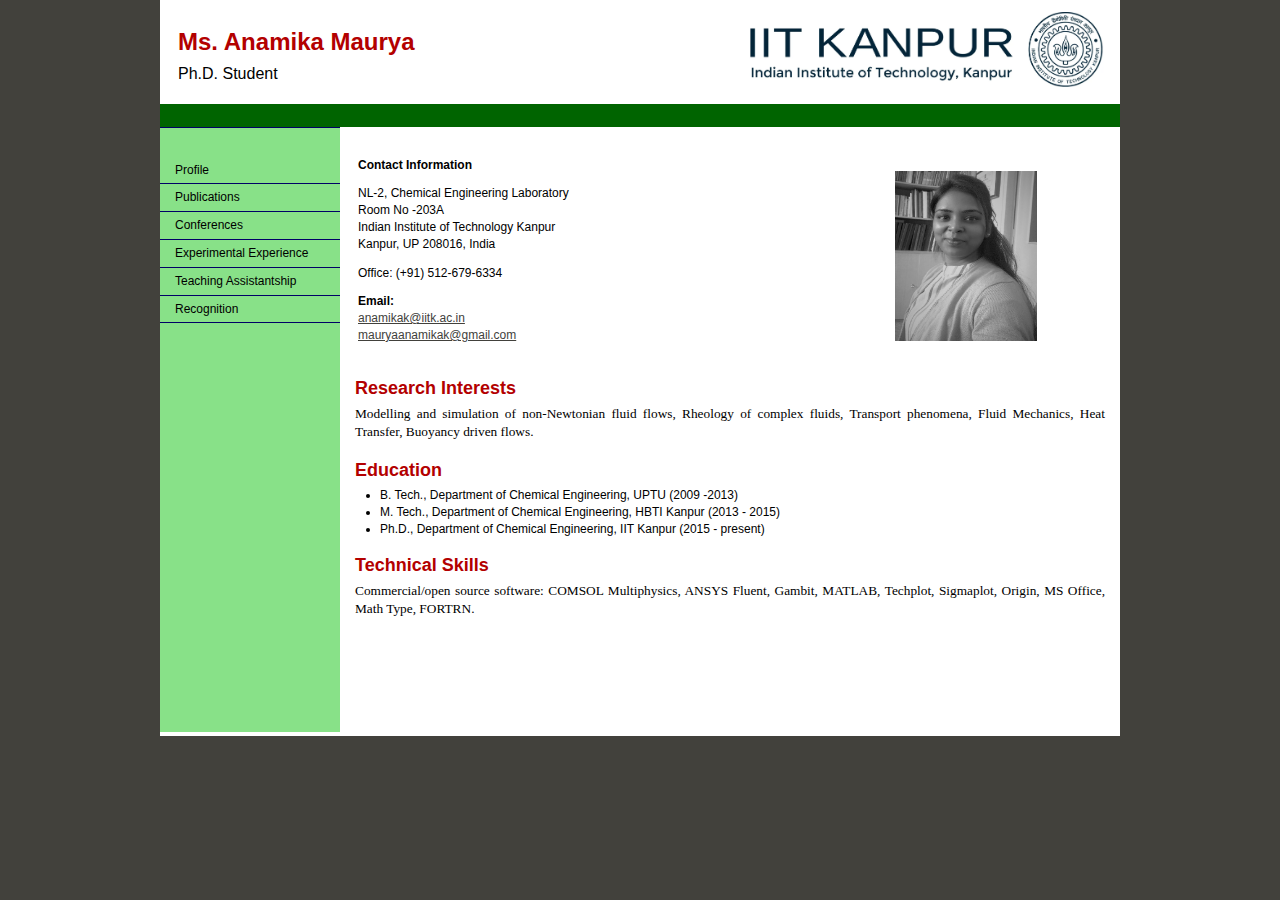
==== index.html @ 365219c0 "Added" ====
<!DOCTYPE html PUBLIC "-//W3C//DTD XHTML 1.0 Transitional//EN" "http://www.w3.org/TR/xhtml1/DTD/xhtml1-transitional.dtd">
<html xmlns="http://www.w3.org/1999/xhtml"><head>
<meta http-equiv="Content-Type" content="text/html; charset=UTF-8">
<title>Ms. Anamika Maurya</title>
<link rel="icon" href="index_files/favicon.ico" sizes="8x8" type="image/jpg">
<link href="index_files/anamika.css" rel="stylesheet" type="text/css">
<style type="text/css">
<!--
p.MsoNormal {
margin:0pt;
margin-bottom:.0001pt;
font-size:12.0pt;
font-family:Arial;
}
-->
</style>
<style type="text/css">
<!--
p.style1 {
margin-right:0pt;
margin-left:0pt;
font-size:12.0pt;
font-family:"Times New Roman";
}
-->
</style>
<style type="text/css">
<!--
-->
</style>
</head>

<body>

<div class="container">
  <table width="960" height="80" border="0">
      <tbody>
	  <tr>
        <td width="407" height="80">
		<br />
		<h2>Ms. Anamika Maurya </h2>
		<p>Ph.D. Student</p>
		</td>
        <td width="400" align="right"><img src="index_files/logo.png" alt=" " width="370" height="80"></td>
      </tr>
    </tbody>
</table>
  <div class="bg">&nbsp;</div>
   
  <div class="sidebar1">
    <ul class="nav">
      <p>&nbsp;</p>
     
      <li><a href="">Profile</a></li>
      <li><a href="publication.html">Publications</a></li>
      <li><a href="conferences.html">Conferences</a></li>
      <li><a href="ee.html">Experimental Experience</a></li>
      <li><a href="ta.html">Teaching Assistantship</a></li>
      <li><a href="recognition.html">Recognition</a></li>
</ul>
    
    <p>&nbsp;</p>
    <p>&nbsp;</p>
    <p>&nbsp;</p>
    <p>&nbsp;</p>
    <p>&nbsp;</p>
    <p>&nbsp;</p>
    <p>&nbsp;</p>
    <p>&nbsp;</p>
	<p>&nbsp;</p>
	<p>&nbsp;</p>
	
  </div>
  <div class="content">
    <br>
	
    <table width="700" border="0">
      <tbody><tr>
        <td width="407" height="62"><p><strong>Contact Information</strong><br>
			<p>NL-2, Chemical Engineering Laboratory<br />
			Room No -203A<br />
			Indian Institute of Technology Kanpur<br />
			Kanpur, UP 208016, India
			<p>Office: (+91) 512-679-6334
			<p><strong>Email:</strong><br />
			<a href="mailto:anamikak@iitk.ac.in">anamikak@iitk.ac.in</a><br />
			<a href="mailto:mauryaanamikak@gmail.com">mauryaanamikak@gmail.com</a>
        </td>
        <td width="283" align="right"><img src="index_files/profilepic.jpg" alt="Ms. Anamika Maurya" width="142" height="170"></td>
      </tr>
    </tbody></table>
	<br />
    <h2>Research Interests</h2>
	<p class="MsoNormal" style="margin-bottom:12.0pt;" align="justify"><span style="font-family:Verdana; font-size:10.0pt; ">Modelling and simulation of non-Newtonian fluid flows, Rheology of complex fluids, Transport phenomena, Fluid Mechanics, Heat Transfer, Buoyancy driven flows.</span></p>
    
	<h2>Education</h2>
    <ul>
      <li>B. Tech., Department of Chemical Engineering, UPTU (2009 -2013)</li>
      <li>M. Tech., Department of Chemical Engineering, HBTI Kanpur (2013 - 2015)</li>
      <li>Ph.D., Department of Chemical Engineering, IIT Kanpur (2015 - present)</li>
    </ul>
	
	<h2>Technical Skills</h2>
    <p class="MsoNormal" style="margin-bottom:12.0pt;" align="justify"><span style="font-family:Verdana; font-size:10.0pt; ">Commercial/open source software: COMSOL Multiphysics, ANSYS Fluent, Gambit, MATLAB, Techplot, Sigmaplot, Origin, MS Office, Math Type, FORTRN.</span></p>
	
	
	
    <!-- end .content --> <!-- end .container --></div>
  <div class="footer">
 
    <!-- end .footer --></div>
</div>


</body></html>
---- index_files/anamika.css ----
@charset "utf-8";
/* CSS Document */

body {
	font: 100%/1.4 Verdana, Arial, Helvetica, sans-serif;
	background: #42413C;
	margin: 0;
	padding: 0;
	color: #000;
}

/* ~~ Element/tag selectors ~~ */
ul, ol, dl { /* Due to variations between browsers, it's best practices to zero padding and margin on lists. For consistency, you can either specify the amounts you want here, or on the list items (LI, DT, DD) they contain. Remember that what you do here will cascade to the .nav list unless you write a more specific selector. */
	padding: 0;
	margin: 0;
}
h1, h3, h4, h5, h6 {
	margin-top: 0px;	 /* removing the top margin gets around an issue where margins can escape from their containing div. The remaining bottom margin will hold it away from any elements that follow. */
	margin-bottom: 1px;
	padding-right: 15px;
	padding-left: 15px;
	color:#b30000;	/* adding the padding to the sides of the elements within the divs, instead of the divs themselves, gets rid of any box model math. A nested div with side padding can also be used as an alternate method. */
}
h2 {
	margin-top: 0px;	 /* removing the top margin gets around an issue where margins can escape from their containing div. The remaining bottom margin will hold it away from any elements that follow. */
	margin-bottom: 4px;
	padding-right: 15px;
	padding-left: 15px;
	color:#b30000;	
}

p {
	margin-top: 0;	 
	padding-right: 15px;
	padding-left: 15px;
}
a img { /* this selector removes the default blue border displayed in some browsers around an image when it is surrounded by a link */
	border: none;
}

/* ~~ Styling for your site's links must remain in this order - including the group of selectors that create the hover effect. ~~ */
a:link {
	color: #42413C;
	text-decoration: underline; /* unless you style your links to look extremely unique, it's best to provide underlines for quick visual identification */
}
a:visited {
	color: #6E6C64;
	text-decoration: underline;
}
a:hover, a:active, a:focus { /* this group of selectors will give a keyboard navigator the same hover experience as the person using a mouse. */
	text-decoration: none;
}

/* ~~this fixed width container surrounds the other divs~~ */
.container {
	width: 960px;
	background: #FFF;
	margin: 0 auto; /* the auto value on the sides, coupled with the width, centers the layout */
}
.bg {
	background: #006400;
}


/* ~~ the header is not given a width. It will extend the full width of your layout. It contains an image placeholder that should be replaced with your own linked logo ~~ */
.header {
	background: #ffffff;
}

/* ~~ These are the columns for the layout. ~~ 

1) Padding is only placed on the top and/or bottom of the divs. The elements within these divs have padding on their sides. This saves you from any "box model math". Keep in mind, if you add any side padding or border to the div itself, it will be added to the width you define to create the *total* width. You may also choose to remove the padding on the element in the div and place a second div within it with no width and the padding necessary for your design. You may also choose to remove the padding on the element in the div and place a second div within it with no width and the padding necessary for your design.

2) No margin has been given to the columns since they are all floated. If you must add margin, avoid placing it on the side you're floating toward (for example: a right margin on a div set to float right). Many times, padding can be used instead. For divs where this rule must be broken, you should add a "display:inline" declaration to the div's rule to tame a bug where some versions of Internet Explorer double the margin.

3) Since classes can be used multiple times in a document (and an element can also have multiple classes applied), the columns have been assigned class names instead of IDs. For example, two sidebar divs could be stacked if necessary. These can very easily be changed to IDs if that's your preference, as long as you'll only be using them once per document.

4) If you prefer your nav on the right instead of the left, simply float these columns the opposite direction (all right instead of all left) and they'll render in reverse order. There's no need to move the divs around in the HTML source.
#EADCAE
*/
.sidebar1 {
	float: left;
	width: 180px;
	background: #88E188;
	padding-bottom: 10px;
}
.content {

	padding: 10px 0;
	width: 780px;
	float: left;
	font-family:Verdana, Geneva, sans-serif;
	font-size:12px;
}

/* ~~ This grouped selector gives the lists in the .content area space ~~ */
.content ul, .content ol { 
	padding: 0 15px 15px 40px; /* this padding mirrors the right padding in the headings and paragraph rule above. Padding was placed on the bottom for space between other elements on the lists and on the left to create the indention. These may be adjusted as you wish. */
}

/* ~~ The navigation list styles (can be removed if you choose to use a premade flyout menu like Spry) ~~ */
ul.nav {
	list-style: none; /* this removes the list marker */
	border-top: 1px solid #006; /* 666this creates the top border for the links - all others are placed using a bottom border on the LI */
	margin-bottom: 15px; /* this creates the space between the navigation on the content below */
	font-family:Verdana, Geneva, sans-serif;
	font-size:12px;
}
ul.nav li {
	border-bottom: 1px 
	solid #006; /* 666this creates the button separation */
}
ul.nav a, ul.nav a:visited { /* grouping these selectors makes sure that your links retain their button look even after being visited */
	padding: 5px 5px 5px 15px;
	display: block; /* this gives the link block properties causing it to fill the whole LI containing it. This causes the entire area to react to a mouse click. */
	width: 160px;  /*this width makes the entire button clickable for IE6. If you don't need to support IE6, it can be removed. Calculate the proper width by subtracting the padding on this link from the width of your sidebar container. #C6D580 */
	text-decoration: none;
	background: #88E188;
	color: black;
}
ul.nav a:hover, ul.nav a:active, ul.nav a:focus { /* #ADB96E  this changes the background and text color for both mouse and keyboard navigators */
	background: #b30000;
	color: #FFF;
}

/* ~~ The footer ~~ */
.footer {
	padding: 2px 0;
	background: #ffffff;
	position: relative;/* this gives IE6 hasLayout to properly clear */
	clear: both; /* this clear property forces the .container to understand where the columns end and contain them */
}

/* ~~ miscellaneous float/clear classes ~~ */
.fltrt {  /* this class can be used to float an element right in your page. The floated element must precede the element it should be next to on the page. */
	float: right;
	margin-left: 8px;
}
.fltlft { /* this class can be used to float an element left in your page. The floated element must precede the element it should be next to on the page. */
	float: left;
	margin-right: 8px;
}
.clearfloat { /* this class can be placed on a <br /> or empty div as the final element following the last floated div (within the #container) if the #footer is removed or taken out of the #container */
	clear:both;
	height:0;
	font-size: 1px;
	line-height: 0px;
}
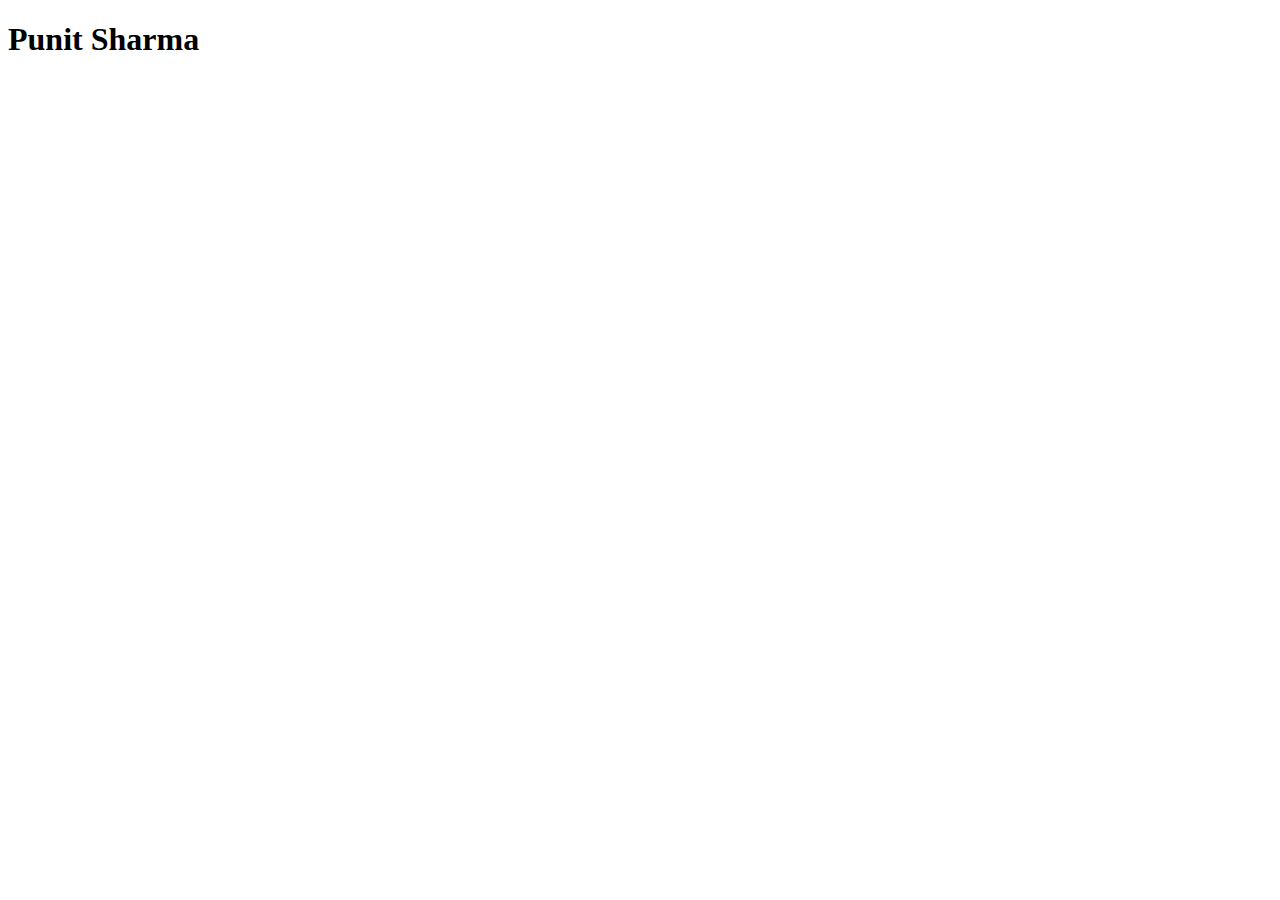
==== commit 6852419d: "Added" ====
--- a/index.html
+++ b/index.html
@@ -1,115 +1,10 @@
 <!DOCTYPE html PUBLIC "-//W3C//DTD XHTML 1.0 Transitional//EN" "http://www.w3.org/TR/xhtml1/DTD/xhtml1-transitional.dtd">
 <html xmlns="http://www.w3.org/1999/xhtml"><head>
 <meta http-equiv="Content-Type" content="text/html; charset=UTF-8">
-<title>Ms. Anamika Maurya</title>
-<link rel="icon" href="index_files/favicon.ico" sizes="8x8" type="image/jpg">
-<link href="index_files/anamika.css" rel="stylesheet" type="text/css">
-<style type="text/css">
-<!--
-p.MsoNormal {
-margin:0pt;
-margin-bottom:.0001pt;
-font-size:12.0pt;
-font-family:Arial;
-}
--->
-</style>
-<style type="text/css">
-<!--
-p.style1 {
-margin-right:0pt;
-margin-left:0pt;
-font-size:12.0pt;
-font-family:"Times New Roman";
-}
--->
-</style>
-<style type="text/css">
-<!--
--->
-</style>
+<title>Punit Sharma</title>
 </head>
 
 <body>
-
-<div class="container">
-  <table width="960" height="80" border="0">
-      <tbody>
-	  <tr>
-        <td width="407" height="80">
-		<br />
-		<h2>Ms. Anamika Maurya </h2>
-		<p>Ph.D. Student</p>
-		</td>
-        <td width="400" align="right"><img src="index_files/logo.png" alt=" " width="370" height="80"></td>
-      </tr>
-    </tbody>
-</table>
-  <div class="bg">&nbsp;</div>
-   
-  <div class="sidebar1">
-    <ul class="nav">
-      <p>&nbsp;</p>
-     
-      <li><a href="">Profile</a></li>
-      <li><a href="publication.html">Publications</a></li>
-      <li><a href="conferences.html">Conferences</a></li>
-      <li><a href="ee.html">Experimental Experience</a></li>
-      <li><a href="ta.html">Teaching Assistantship</a></li>
-      <li><a href="recognition.html">Recognition</a></li>
-</ul>
-    
-    <p>&nbsp;</p>
-    <p>&nbsp;</p>
-    <p>&nbsp;</p>
-    <p>&nbsp;</p>
-    <p>&nbsp;</p>
-    <p>&nbsp;</p>
-    <p>&nbsp;</p>
-    <p>&nbsp;</p>
-	<p>&nbsp;</p>
-	<p>&nbsp;</p>
-	
-  </div>
-  <div class="content">
-    <br>
-	
-    <table width="700" border="0">
-      <tbody><tr>
-        <td width="407" height="62"><p><strong>Contact Information</strong><br>
-			<p>NL-2, Chemical Engineering Laboratory<br />
-			Room No -203A<br />
-			Indian Institute of Technology Kanpur<br />
-			Kanpur, UP 208016, India
-			<p>Office: (+91) 512-679-6334
-			<p><strong>Email:</strong><br />
-			<a href="mailto:anamikak@iitk.ac.in">anamikak@iitk.ac.in</a><br />
-			<a href="mailto:mauryaanamikak@gmail.com">mauryaanamikak@gmail.com</a>
-        </td>
-        <td width="283" align="right"><img src="index_files/profilepic.jpg" alt="Ms. Anamika Maurya" width="142" height="170"></td>
-      </tr>
-    </tbody></table>
-	<br />
-    <h2>Research Interests</h2>
-	<p class="MsoNormal" style="margin-bottom:12.0pt;" align="justify"><span style="font-family:Verdana; font-size:10.0pt; ">Modelling and simulation of non-Newtonian fluid flows, Rheology of complex fluids, Transport phenomena, Fluid Mechanics, Heat Transfer, Buoyancy driven flows.</span></p>
-    
-	<h2>Education</h2>
-    <ul>
-      <li>B. Tech., Department of Chemical Engineering, UPTU (2009 -2013)</li>
-      <li>M. Tech., Department of Chemical Engineering, HBTI Kanpur (2013 - 2015)</li>
-      <li>Ph.D., Department of Chemical Engineering, IIT Kanpur (2015 - present)</li>
-    </ul>
-	
-	<h2>Technical Skills</h2>
-    <p class="MsoNormal" style="margin-bottom:12.0pt;" align="justify"><span style="font-family:Verdana; font-size:10.0pt; ">Commercial/open source software: COMSOL Multiphysics, ANSYS Fluent, Gambit, MATLAB, Techplot, Sigmaplot, Origin, MS Office, Math Type, FORTRN.</span></p>
-	
-	
-	
-    <!-- end .content --> <!-- end .container --></div>
-  <div class="footer">
- 
-    <!-- end .footer --></div>
-</div>
-
+<h1> Punit Sharma </h1>
 
 </body></html>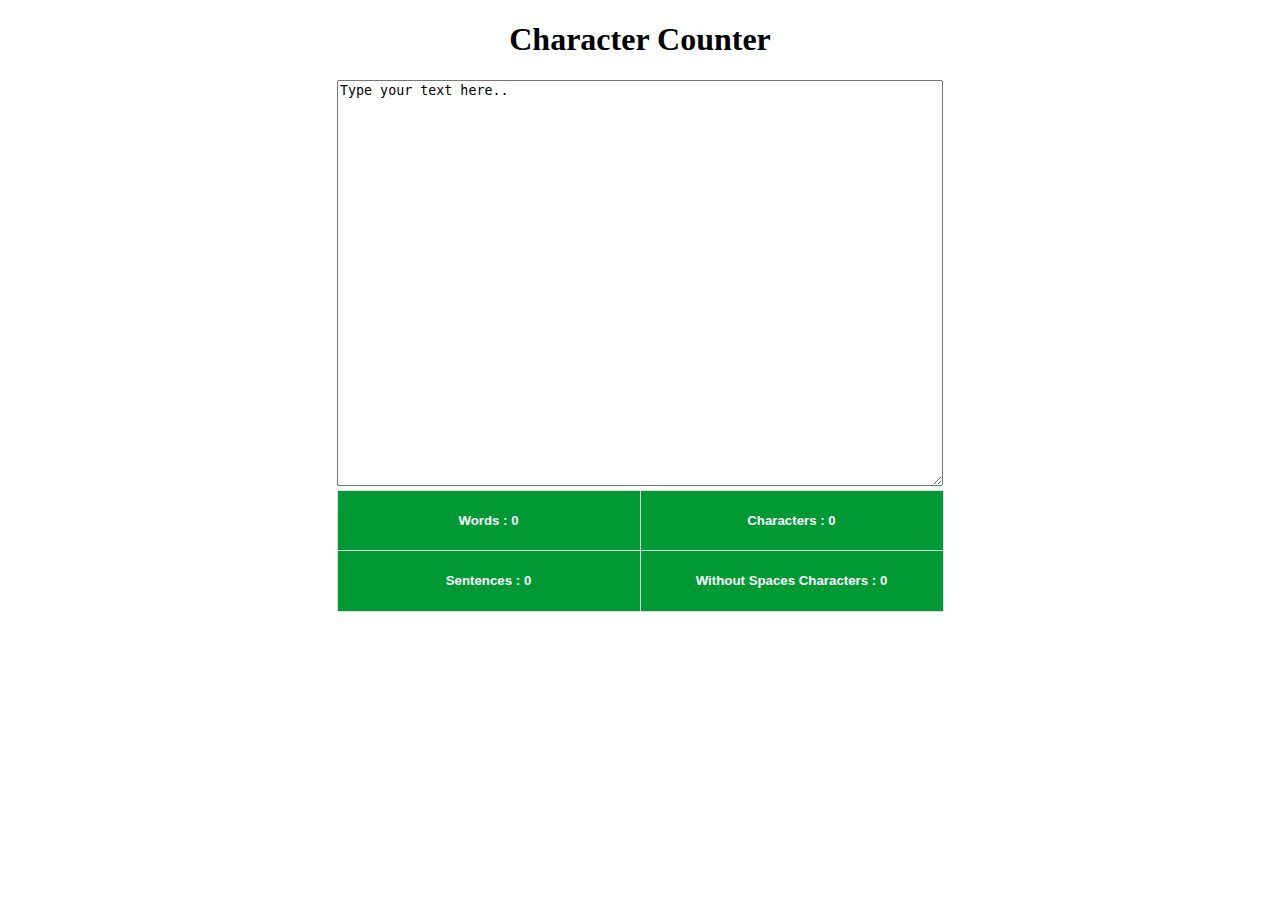
==== commit fc352098: "25-6-2020" ====
--- a/index.html
+++ b/index.html
@@ -1,10 +1,127 @@
-<!DOCTYPE html PUBLIC "-//W3C//DTD XHTML 1.0 Transitional//EN" "http://www.w3.org/TR/xhtml1/DTD/xhtml1-transitional.dtd">
-<html xmlns="http://www.w3.org/1999/xhtml"><head>
-<meta http-equiv="Content-Type" content="text/html; charset=UTF-8">
-<title>Punit Sharma</title>
+<!DOCTYPE html>
+<html>
+<head>
+<title>Character Count Word Count Online</title>
+
+<meta name="title" content="Character Count Word Count Online">
+<meta name="description" content="Character Counter is a free tool in your toolbox. It provides the facility of Character Count and Word Count Online.">
+<meta name="keywords" content="character count, character counter, character counter online, character count online, word count online, letter count, word count tool, word count characters, word count checker, word count in pages, word count on pages, word count website">
+<meta name="robots" content="index, follow">
+<meta http-equiv="Content-Type" content="text/html; charset=utf-8">
+<meta name="language" content="English">
+
+<style>
+table.center {
+  margin-left: auto;
+  margin-right: auto;
+}
+#tb {
+  font-family: "Trebuchet MS", Arial, Helvetica, sans-serif;
+  border-collapse: collapse;
+  width: 100%;
+  background-color: #009933;
+  color:white;
+}
+#tb td, #tb th {
+  border: 1px solid #ddd;
+  padding: 0px;
+}
+#tb tr:{}
+</style>
+<script type="text/javascript">
+	window.onload = function(){
+		 var txt = document.getElementById('textcontent');
+		 var showWordCount   = document.getElementById('countWord');
+		 var showCountLetter = document.getElementById('countLetter');
+		 var showCountSentences = document.getElementById('countSentences');
+		 var showCountSpace = document.getElementById('countSpace');
+		 
+		 function count_word( val ){
+			var wom = val.match(/\S+/g);
+			return {
+				words : wom ? wom.length : 0
+			};
+		}
+		
+		function count_char(str) {
+		 var letter_Count = 0;
+			 for (var position = 0; position < str.length; position++) 
+			 {
+				  letter_Count += 1;
+			 }
+		  return letter_Count;
+		}
+		
+		function count_char_without_space(str) {
+		 var letter_Count = 0;
+			 for (var position = 0; position < str.length; position++) 
+			 {
+				  if(str.charAt(position)!=' ')
+				  letter_Count += 1;
+			 }
+		  return letter_Count;
+		}
+		
+		function countSent(str) {
+			var senten = str.match(/[\w|\)][.?!](\s|$)/g);
+			return {
+				w : senten ? senten.length : 0
+			};
+		}
+		
+		txt.addEventListener('input', function(){
+		  var v = count_word( this.value );
+		  showWordCount.innerHTML = (
+			  "Words : "+ v.words
+		  );
+		}, false);
+		
+		txt.addEventListener('input', function(){
+		  var x = count_char( this.value );
+		  showCountLetter.innerHTML = (
+			  "Characters : "+ x
+		  );
+		}, false);
+		
+		txt.addEventListener('input', function(){
+		  var x = countSent( this.value );
+		  showCountSentences.innerHTML = (
+			  "Sentences : "+ x.w
+		  );
+		}, false);
+		
+		txt.addEventListener('input', function(){
+			var x = count_char_without_space( this.value );
+			showCountSpace.innerHTML = (
+			  "Without Spaces Characters : "+ x
+		  );
+		}, false);
+		
+	};
+</script>
 </head>
-
-<body>
-<h1> Punit Sharma </h1>
-
-</body></html>+<body >
+    <div style="text-align:center;">
+	<h1 style = "font-family:georgia,garamond,serif;">Character Counter</h1>
+       <textarea id="textcontent" style="width: 600px; height: 400px;">Type your text here..</textarea>
+	   <table align="center" style="width:607px;" id="tb">
+		   <tr>
+			   <td style="width:50%;">
+				<h5><div id="countWord">Words : 0</div></h5>
+			   </td>
+			   <td style="width:50%;">
+				<h5><div id="countLetter">Characters : 0</div></h5>
+			   </td>
+		   </tr>
+		    <tr>
+			   <td style="width:50%;">
+				<h5><div id="countSentences">Sentences : 0</div></h5>
+			   </td>
+			   <td style="width:50%;">
+				<h5><div id="countSpace">Without Spaces Characters : 0</div></h5>
+			   </td>
+		   </tr>
+	   </table>
+    </div>
+</body>
+</html>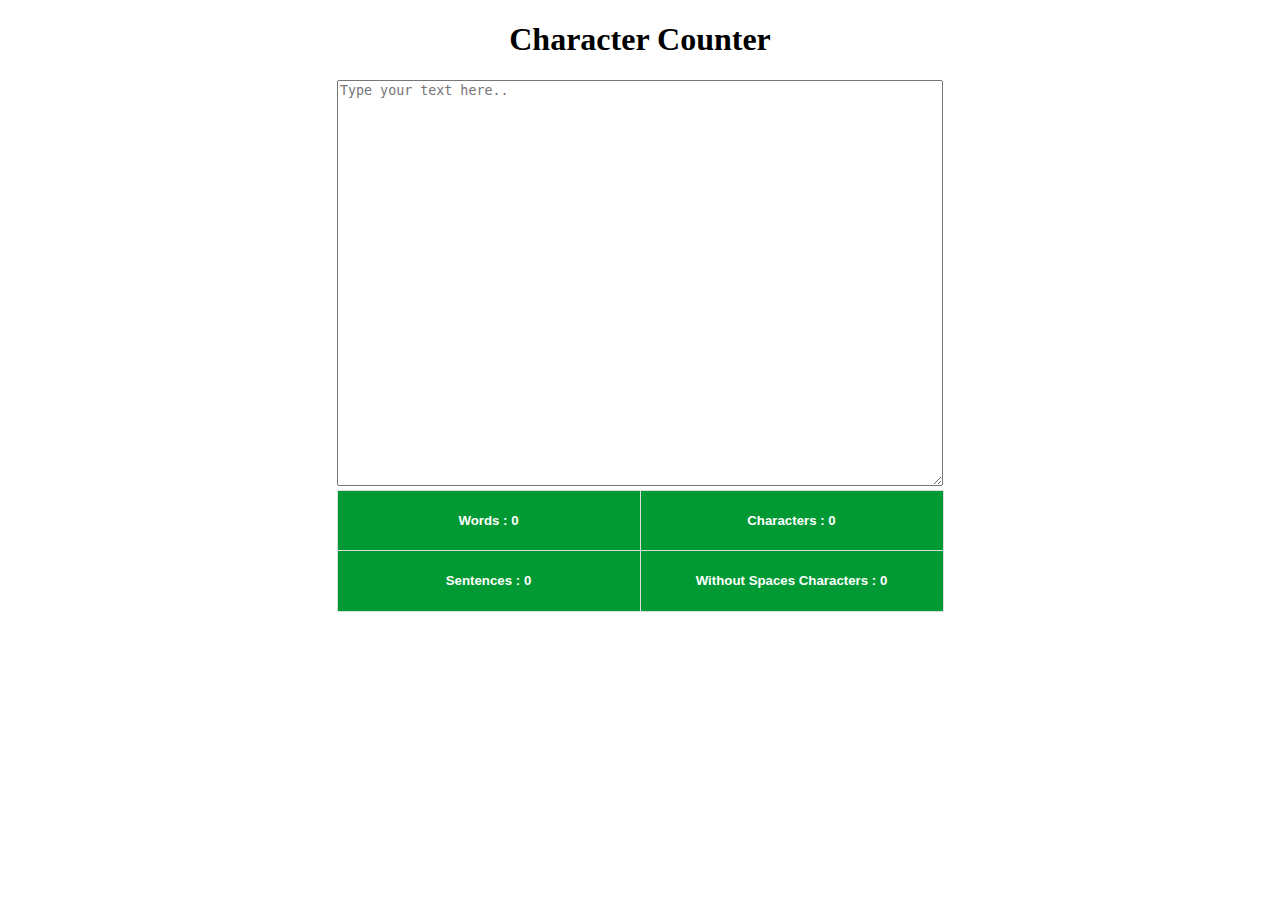
==== commit c77a122c: "Change in , and placeholder" ====
--- a/index.html
+++ b/index.html
@@ -9,6 +9,7 @@
 <meta name="robots" content="index, follow">
 <meta http-equiv="Content-Type" content="text/html; charset=utf-8">
 <meta name="language" content="English">
+<meta name="google-site-verification" content="3QMHIBGUuewaChN8I3T8rf1av7b251HCeG6v_HbrWcw" />
 
 <style>
 table.center {
@@ -103,7 +104,7 @@
 <body >
     <div style="text-align:center;">
 	<h1 style = "font-family:georgia,garamond,serif;">Character Counter</h1>
-       <textarea id="textcontent" style="width: 600px; height: 400px;">Type your text here..</textarea>
+       <textarea id="textcontent" style="width: 600px; height: 400px;" placeholder="Type your text here.."></textarea>
 	   <table align="center" style="width:607px;" id="tb">
 		   <tr>
 			   <td style="width:50%;">
